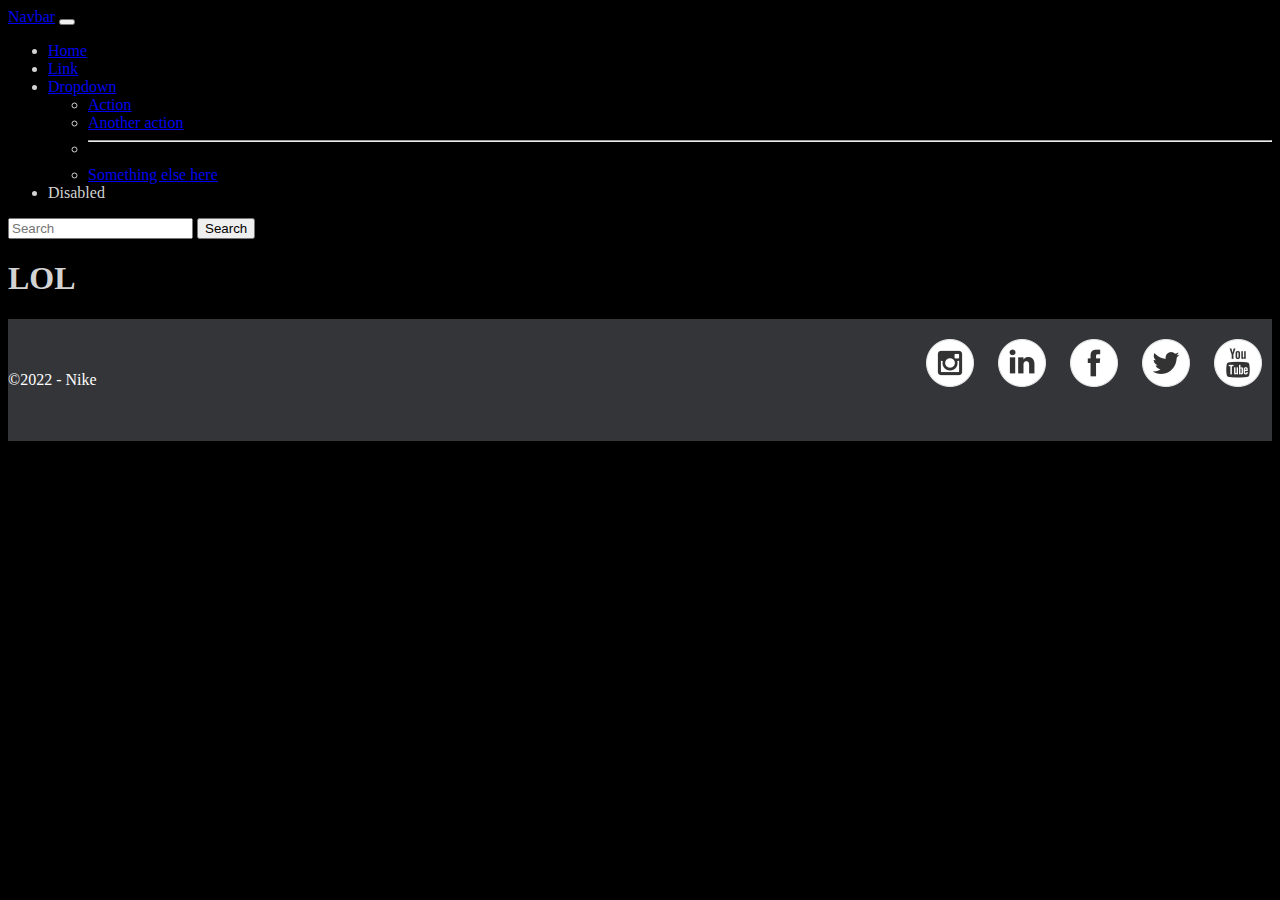
==== index.html @ d1e9448b "Add files via upload" ====
<!DOCTYPE html>
<html lang="pt-br">
  <head>
    <meta charset="UTF-8" />
    <meta http-equiv="X-UA-Compatible" content="IE=edge" />
    <meta name="viewport" content="width=device-width, initial-scale=1.0" />
    <title>Nike</title>
    <meta
      name="description"
      content="Descrição do site máximo de 150 caracteres"
    />
    <!-- CSS only -->
    <link
      href="https://cdn.jsdelivr.net/npm/bootstrap@5.2.1/dist/css/bootstrap.min.css"
      rel="stylesheet"
      integrity="sha384-iYQeCzEYFbKjA/T2uDLTpkwGzCiq6soy8tYaI1GyVh/UjpbCx/TYkiZhlZB6+fzT"
      crossorigin="anonymous"
    />
    <!-- CSS personalizado -->
    <link rel="stylesheet" href="style.css" />
    <!-- Favicon -->
    <link rel="icon" href="img/nike.png" />
  </head>
  <body>
    
    <nav class="navbar navbar-expand-lg bg-light">
        <div class="container-fluid">
          <a class="navbar-brand" href="#">Navbar</a>
          <button class="navbar-toggler" type="button" data-bs-toggle="collapse" data-bs-target="#navbarSupportedContent" aria-controls="navbarSupportedContent" aria-expanded="false" aria-label="Toggle navigation">
            <span class="navbar-toggler-icon"></span>
          </button>
          <div class="collapse navbar-collapse" id="navbarSupportedContent">
            <ul class="navbar-nav me-auto mb-2 mb-lg-0">
              <li class="nav-item">
                <a class="nav-link active" aria-current="page" href="#">Home</a>
              </li>
              <li class="nav-item">
                <a class="nav-link" href="#">Link</a>
              </li>
              <li class="nav-item dropdown">
                <a class="nav-link dropdown-toggle" href="#" role="button" data-bs-toggle="dropdown" aria-expanded="false">
                  Dropdown
                </a>
                <ul class="dropdown-menu">
                  <li><a class="dropdown-item" href="#">Action</a></li>
                  <li><a class="dropdown-item" href="#">Another action</a></li>
                  <li><hr class="dropdown-divider"></li>
                  <li><a class="dropdown-item" href="#">Something else here</a></li>
                </ul>
              </li>
              <li class="nav-item">
                <a class="nav-link disabled">Disabled</a>
              </li>
            </ul>
            <form class="d-flex" role="search">
              <input class="form-control me-2" type="search" placeholder="Search" aria-label="Search">
              <button class="btn btn-outline-success" type="submit">Search</button>
            </form>
          </div>
        </div>
      </nav>

    <main class="container">
        <h1>LOL</h1>
    </main>

    <footer class="container-fluid">
      <div class="container flexFooter">
        <div>
          <p>&#169;2022 - Nike</p>
        </div>
  
          <div class="icons">
          <a href="" class="img"><img src="img/instagram.png" alt="Instagram"></a>
          <a href="" class="img"><img src="img/linkedin.png" alt="Linkedin"></a>
          <a href="" class="img"><img src="img/facebook.png" alt="Facebook"></a>
          <a href="" class="img"><img src="img/twitter.png" alt="Twitter"></a>
          <a href="" class="img"><img src="img/youtube.png" alt="Youtube"></a>
          <!--a*5>img-->
        </div>
      </div>
    </footer>

    <!-- JavaScript Bundle with Popper -->
    <script
      src="https://cdn.jsdelivr.net/npm/bootstrap@5.2.1/dist/js/bootstrap.bundle.min.js"
      integrity="sha384-u1OknCvxWvY5kfmNBILK2hRnQC3Pr17a+RTT6rIHI7NnikvbZlHgTPOOmMi466C8"
      crossorigin="anonymous"
    ></script>
  </body>
</html>
---- style.css ----
/**entende-se q é uma documentação de código
 *

/**
*Folha de estilo personalizada do site...
*@author Seu Nome
 */

/* Layout*/

.flexFooter{
    display: flex;
    flex-direction: column-reverse;
}
 

/* Smartphone Portrait */
body {
    background-color: #000000;
    color: #d3d3d3;
}

/* Rodapé */
footer{
    background-color: #343538;
    color: #fff;
    padding: 20px 0px;
    text-align: center;
}

.icons{
    margin-bottom: 30px;

}

.img{
    margin-left: 10px; 
    margin-right: 10px;
}

/* Smartphone Landscape */
@media (min-width: 576px){
    /*@media: só aplica o css se a condição for verdadeira
    body {
        background-color: #0c6eca;
        color: #d3d3d3;
    }
    */

    /* Rodapé */
    .flexFooter{
        flex-direction:row;
        justify-content: space-between;
        align-items: center;
    }

    .icons{
        margin-bottom: 30px; 
    }
}

/* Tablet Portrait */
@media (min-width: 768px){
    /*@media: só aplica o css se a condição for verdadeira*/
    body {
        background-color: #596e81;
        color: #d3d3d3;
    }
    
}

/* Tablet Landscape */
@media (min-width: 992px){
    /*@media: só aplica o css se a condição for verdadeira*/
    body {
        background-color: #032544;
        color: #d3d3d3;
    }
    
}

/* Desktop */
@media (min-width: 1200px){
    /*@media: só aplica o css se a condição for verdadeira*/
    body {
        background-color: #000000;
        color: #d3d3d3;
    }
    
}
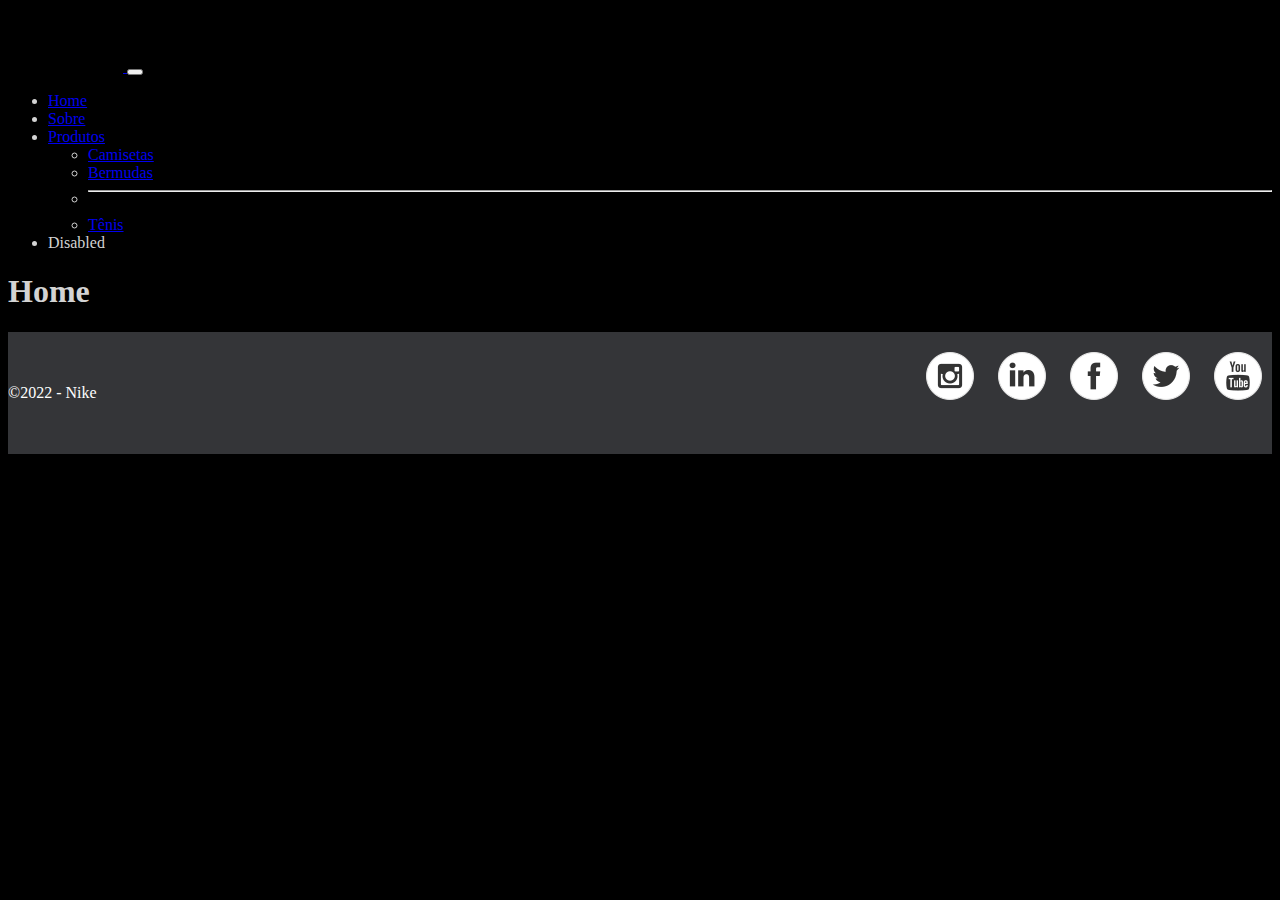
==== commit f2b23b36: "Add files via upload" ====
--- a/index.html
+++ b/index.html
@@ -24,8 +24,13 @@
   <body>
     
     <nav class="navbar navbar-expand-lg bg-light">
-        <div class="container-fluid">
-          <a class="navbar-brand" href="#">Navbar</a>
+        <div class="container">
+          <!--a class="navbar-brand" href="#">Nike</!--a--> 
+           
+          <a class="navbar-brand" href="#">
+            <img src="img/nike.png" alt="nike">
+          </a>
+
           <button class="navbar-toggler" type="button" data-bs-toggle="collapse" data-bs-target="#navbarSupportedContent" aria-controls="navbarSupportedContent" aria-expanded="false" aria-label="Toggle navigation">
             <span class="navbar-toggler-icon"></span>
           </button>
@@ -35,33 +40,33 @@
                 <a class="nav-link active" aria-current="page" href="#">Home</a>
               </li>
               <li class="nav-item">
-                <a class="nav-link" href="#">Link</a>
+                <a class="nav-link" href="#">Sobre</a>
               </li>
               <li class="nav-item dropdown">
                 <a class="nav-link dropdown-toggle" href="#" role="button" data-bs-toggle="dropdown" aria-expanded="false">
-                  Dropdown
+                  Produtos
                 </a>
                 <ul class="dropdown-menu">
-                  <li><a class="dropdown-item" href="#">Action</a></li>
-                  <li><a class="dropdown-item" href="#">Another action</a></li>
+                  <li><a class="dropdown-item" href="#">Camisetas</a></li>
+                  <li><a class="dropdown-item" href="#">Bermudas</a></li>
                   <li><hr class="dropdown-divider"></li>
-                  <li><a class="dropdown-item" href="#">Something else here</a></li>
+                  <li><a class="dropdown-item" href="#">Tênis</a></li>
                 </ul>
               </li>
               <li class="nav-item">
                 <a class="nav-link disabled">Disabled</a>
               </li>
             </ul>
-            <form class="d-flex" role="search">
+            <!--form class="d-flex" role="search">
               <input class="form-control me-2" type="search" placeholder="Search" aria-label="Search">
               <button class="btn btn-outline-success" type="submit">Search</button>
-            </form>
+            </!--form-->
           </div>
         </div>
       </nav>
 
     <main class="container">
-        <h1>LOL</h1>
+        <h1>Home</h1>
     </main>
 
     <footer class="container-fluid">
@@ -71,11 +76,11 @@
         </div>
   
           <div class="icons">
-          <a href="" class="img"><img src="img/instagram.png" alt="Instagram"></a>
-          <a href="" class="img"><img src="img/linkedin.png" alt="Linkedin"></a>
-          <a href="" class="img"><img src="img/facebook.png" alt="Facebook"></a>
-          <a href="" class="img"><img src="img/twitter.png" alt="Twitter"></a>
-          <a href="" class="img"><img src="img/youtube.png" alt="Youtube"></a>
+          <a href="https://www.instagram.com/nike/" target="_blank" class="img"><img src="img/instagram.png" alt="Instagram"></a>
+          <a href="https://www.linkedin.com/company/nike/" target="_blank" class="img"><img src="img/linkedin.png" alt="Linkedin"></a>
+          <a href="https://pt-br.facebook.com/nike/" target="_blank" class="img"><img src="img/facebook.png" alt="Facebook"></a>
+          <a href="https://twitter.com/nike" target="_blank" class="img"><img src="img/twitter.png" alt="Twitter"></a>
+          <a href="https://www.youtube.com/user/NIKE" target="_blank" class="img"><img src="img/youtube.png" alt="Youtube"></a>
           <!--a*5>img-->
         </div>
       </div>
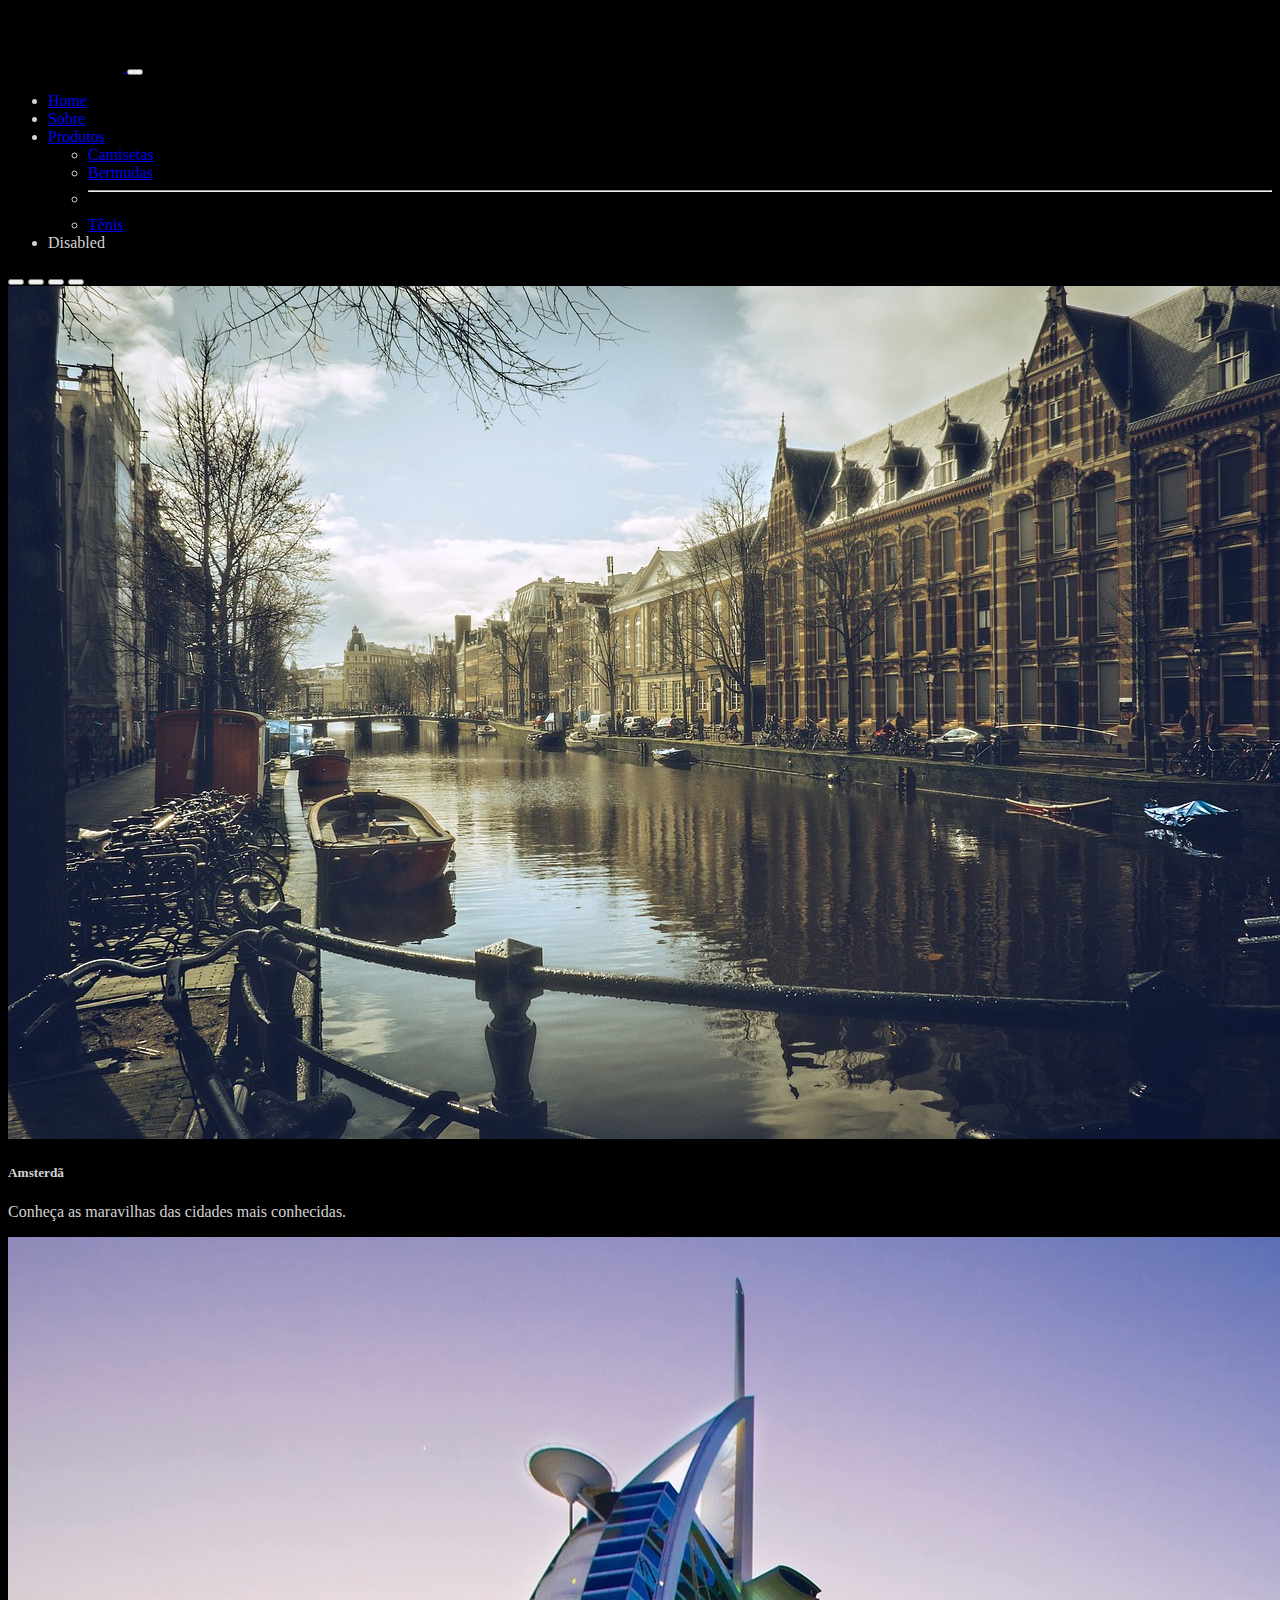
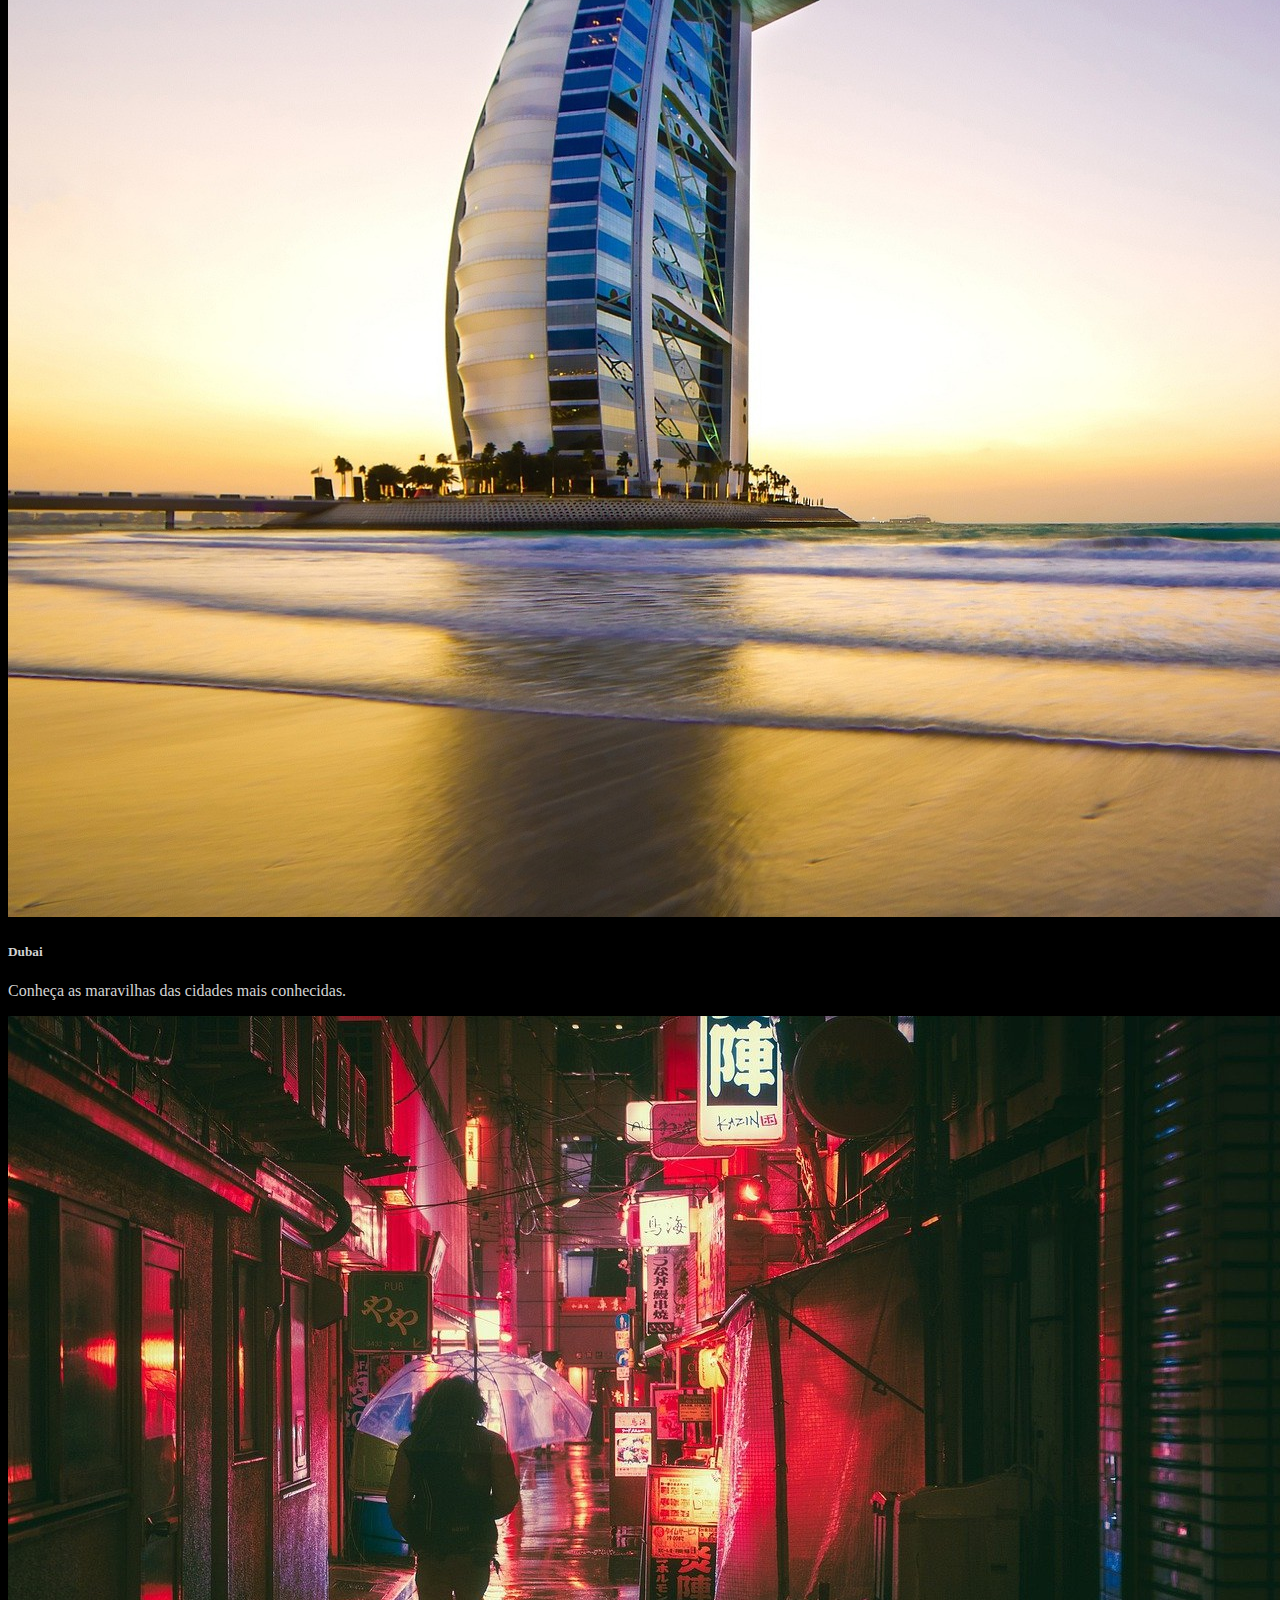
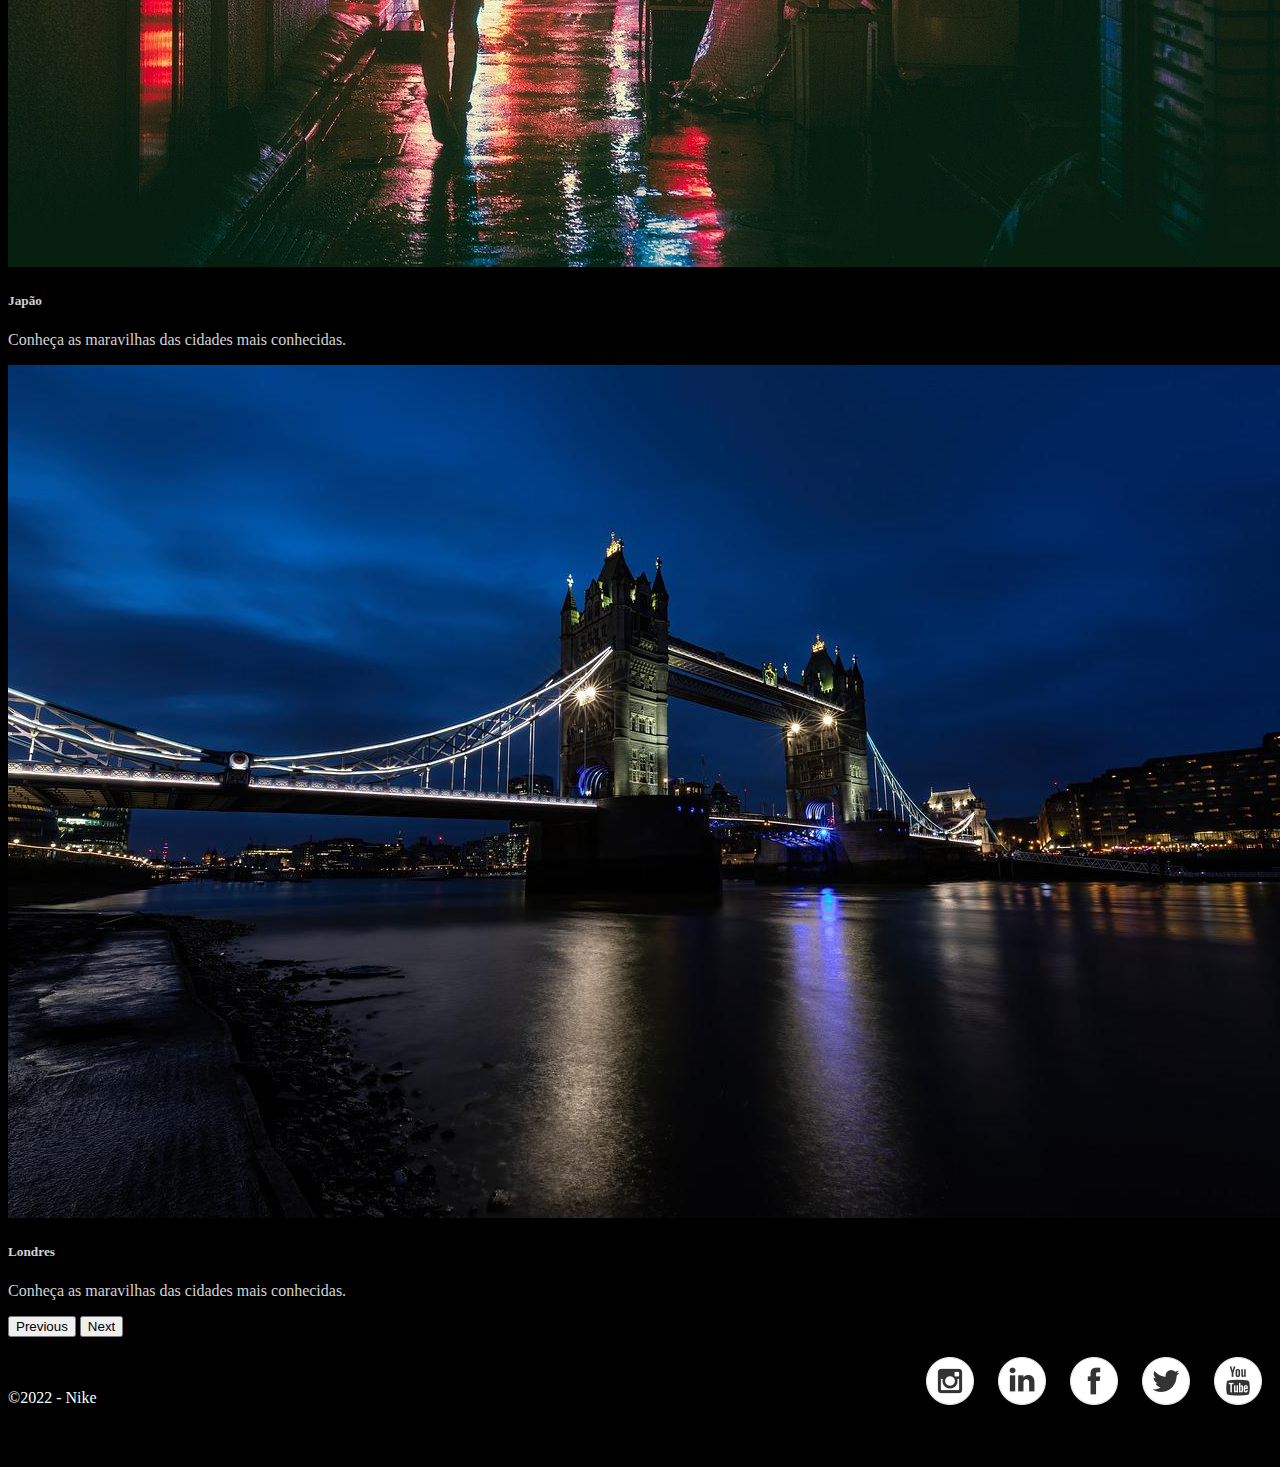
==== commit b03cac8c: "Add files via upload" ====
--- a/index.html
+++ b/index.html
@@ -37,10 +37,10 @@
           <div class="collapse navbar-collapse" id="navbarSupportedContent">
             <ul class="navbar-nav me-auto mb-2 mb-lg-0">
               <li class="nav-item">
-                <a class="nav-link active" aria-current="page" href="#">Home</a>
+                <a class="nav-link active" aria-current="page" href="home.html">Home</a>
               </li>
               <li class="nav-item">
-                <a class="nav-link" href="#">Sobre</a>
+                <a class="nav-link" href="sobre.html">Sobre</a>
               </li>
               <li class="nav-item dropdown">
                 <a class="nav-link dropdown-toggle" href="#" role="button" data-bs-toggle="dropdown" aria-expanded="false">
@@ -65,9 +65,67 @@
         </div>
       </nav>
 
-    <main class="container">
-        <h1>Home</h1>
+    <main class="container-fluid">
+        <!--h1>Home</!--h1-->
+
+        <!-- Banner estilo carrossel -->
+        <div id="carouselExampleCaptions" class="carousel slide" data-bs-ride="carousel">
+
+          <div class="carousel-indicators">
+            <button type="button" data-bs-target="#carouselExampleCaptions" data-bs-slide-to="0" class="active" aria-current="true" aria-label="Slide 1"></button>
+            <button type="button" data-bs-target="#carouselExampleCaptions" data-bs-slide-to="1" aria-label="Slide 2"></button>
+            <button type="button" data-bs-target="#carouselExampleCaptions" data-bs-slide-to="2" aria-label="Slide 3"></button>
+            <button type="button" data-bs-target="#carouselExampleCaptions" data-bs-slide-to="3" aria-label="Slide 3"></button>
+          </div>
+
+          <div class="carousel-inner">
+            <div class="carousel-item active">
+              <img src="/img/amsterdam.jpg" class="d-block w-100" alt="Imagem de Amsterdam">
+              <div class="carousel-caption d-none d-md-block">
+                <h5>Amsterdã</h5>
+                <p>Conheça as maravilhas das cidades mais conhecidas.</p>
+              </div>
+            </div>
+
+            <div class="carousel-item">
+              <img src="/img/dubai.jpg" class="d-block w-100" alt="Imagem de Dubai">
+              <div class="carousel-caption d-none d-md-block">
+                <h5>Dubai</h5>
+                <p>Conheça as maravilhas das cidades mais conhecidas.</p>
+              </div>
+            </div>
+
+            <div class="carousel-item">
+              <img src="/img/japao.jpg" class="d-block w-100" alt="Imagem do Japão">
+              <div class="carousel-caption d-none d-md-block">
+                <h5>Japão</h5>
+                <p>Conheça as maravilhas das cidades mais conhecidas.</p>
+              </div>
+            </div>
+
+            <div class="carousel-item">
+              <img src="/img/londres.jpg" class="d-block w-100" alt="Imagem de Londres">
+              <div class="carousel-caption d-none d-md-block">
+                <h5>Londres</h5>
+                <p>Conheça as maravilhas das cidades mais conhecidas.</p>
+              </div>
+            </div>
+
+          </div>
+          <button class="carousel-control-prev" type="button" data-bs-target="#carouselExampleCaptions" data-bs-slide="prev">
+            <span class="carousel-control-prev-icon" aria-hidden="true"></span>
+            <span class="visually-hidden">Previous</span>
+          </button>
+          <button class="carousel-control-next" type="button" data-bs-target="#carouselExampleCaptions" data-bs-slide="next">
+            <span class="carousel-control-next-icon" aria-hidden="true"></span>
+            <span class="visually-hidden">Next</span>
+          </button>
+        </div>
+        <!--fim do carrossel de imgs-->
     </main>
+
+    
+
 
     <footer class="container-fluid">
       <div class="container flexFooter">
--- a/style.css
+++ b/style.css
@@ -23,7 +23,7 @@
 
 /* Rodapé */
 footer{
-    background-color: #343538;
+    background-color: #000000;
     color: #fff;
     padding: 20px 0px;
     text-align: center;
@@ -43,7 +43,7 @@
 @media (min-width: 576px){
     /*@media: só aplica o css se a condição for verdadeira
     body {
-        background-color: #0c6eca;
+        background-color: #000000;
         color: #d3d3d3;
     }
     */
@@ -64,7 +64,7 @@
 @media (min-width: 768px){
     /*@media: só aplica o css se a condição for verdadeira*/
     body {
-        background-color: #596e81;
+        background-color: #000000;
         color: #d3d3d3;
     }
     
@@ -74,7 +74,7 @@
 @media (min-width: 992px){
     /*@media: só aplica o css se a condição for verdadeira*/
     body {
-        background-color: #032544;
+        background-color: #000000;
         color: #d3d3d3;
     }
     
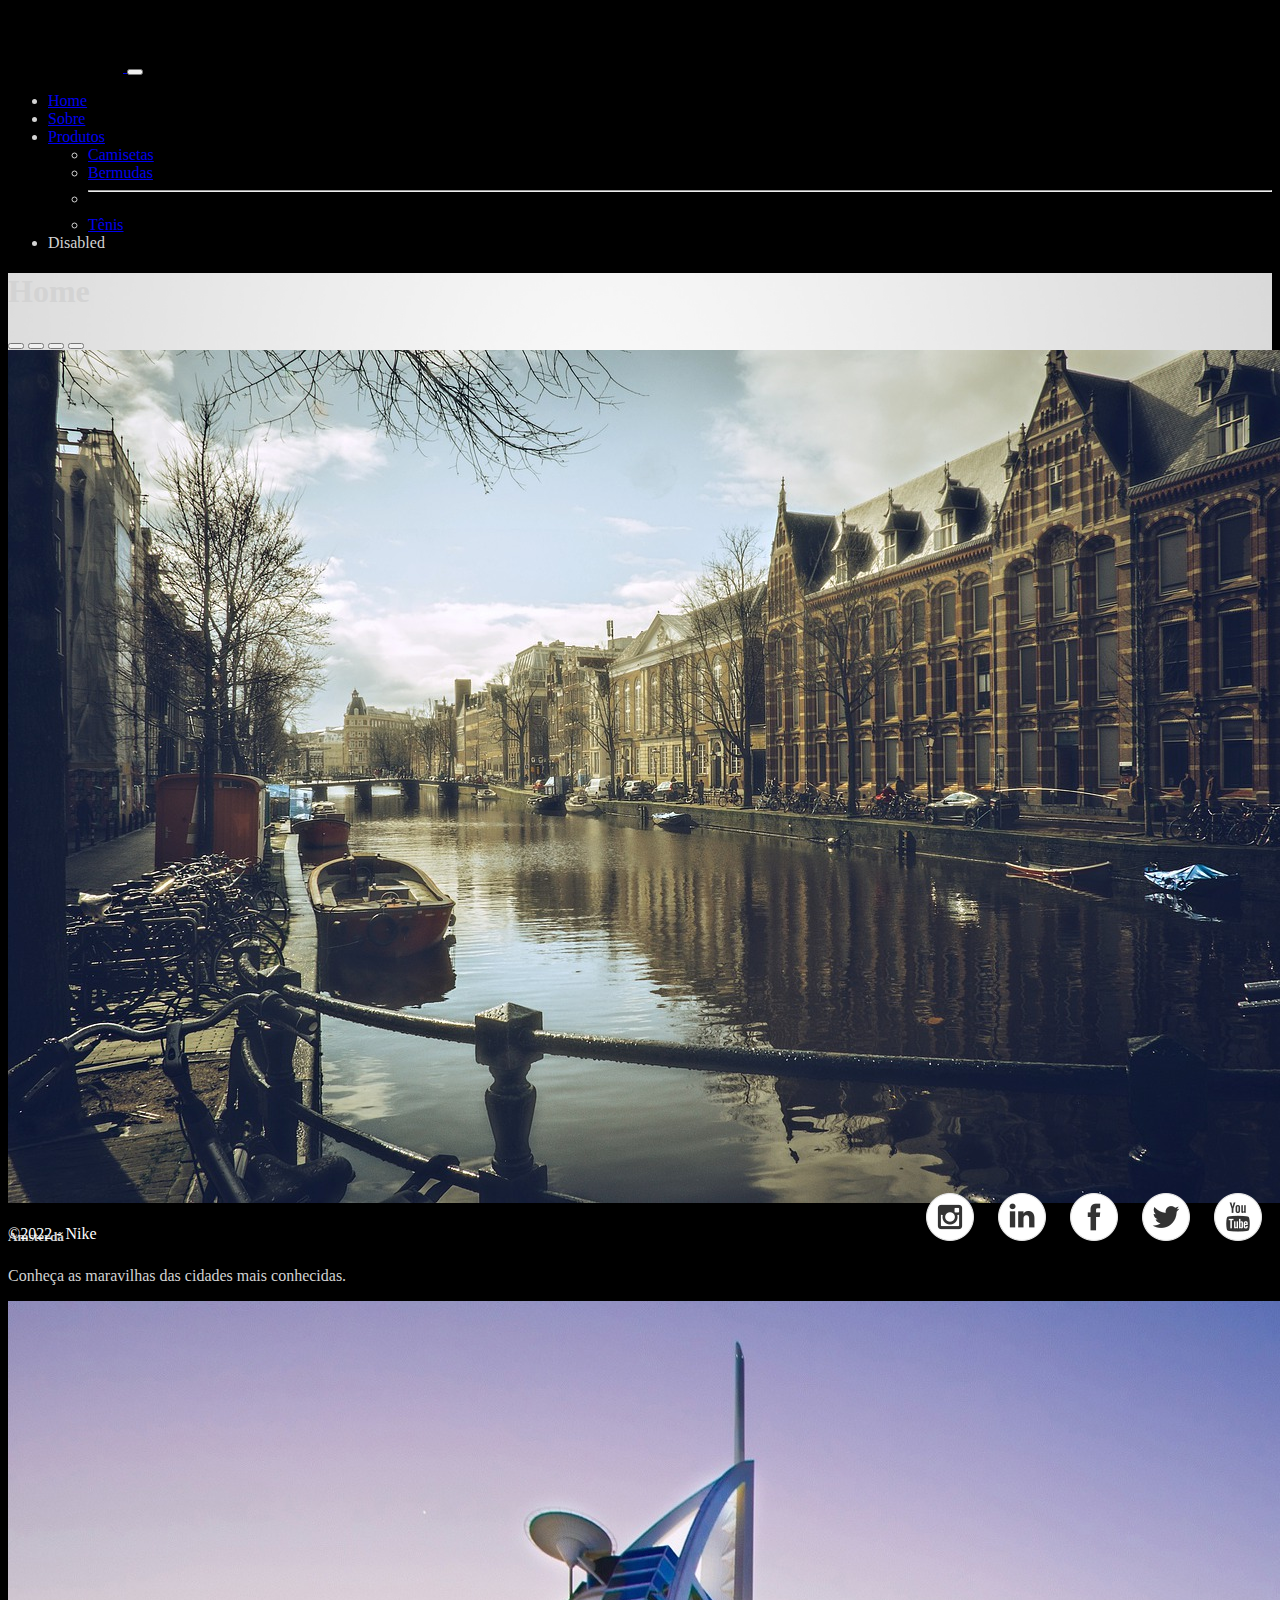
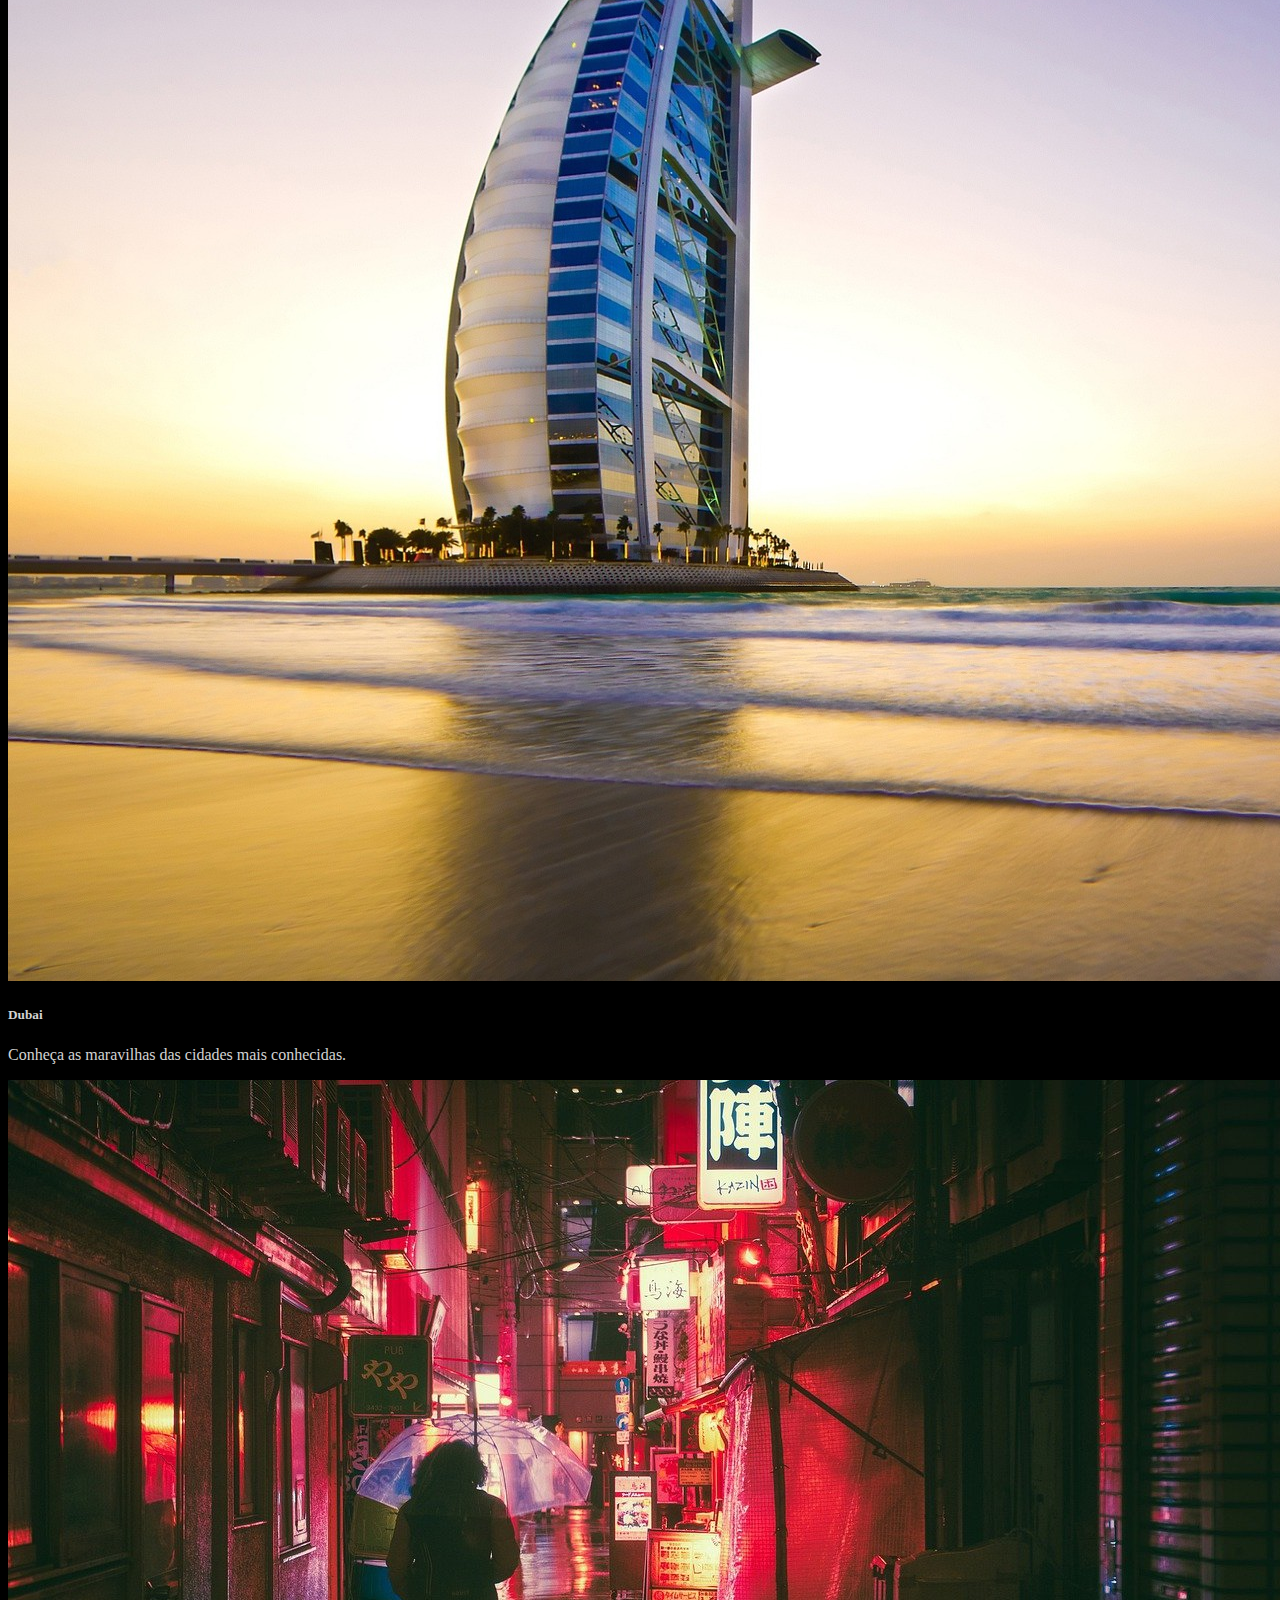
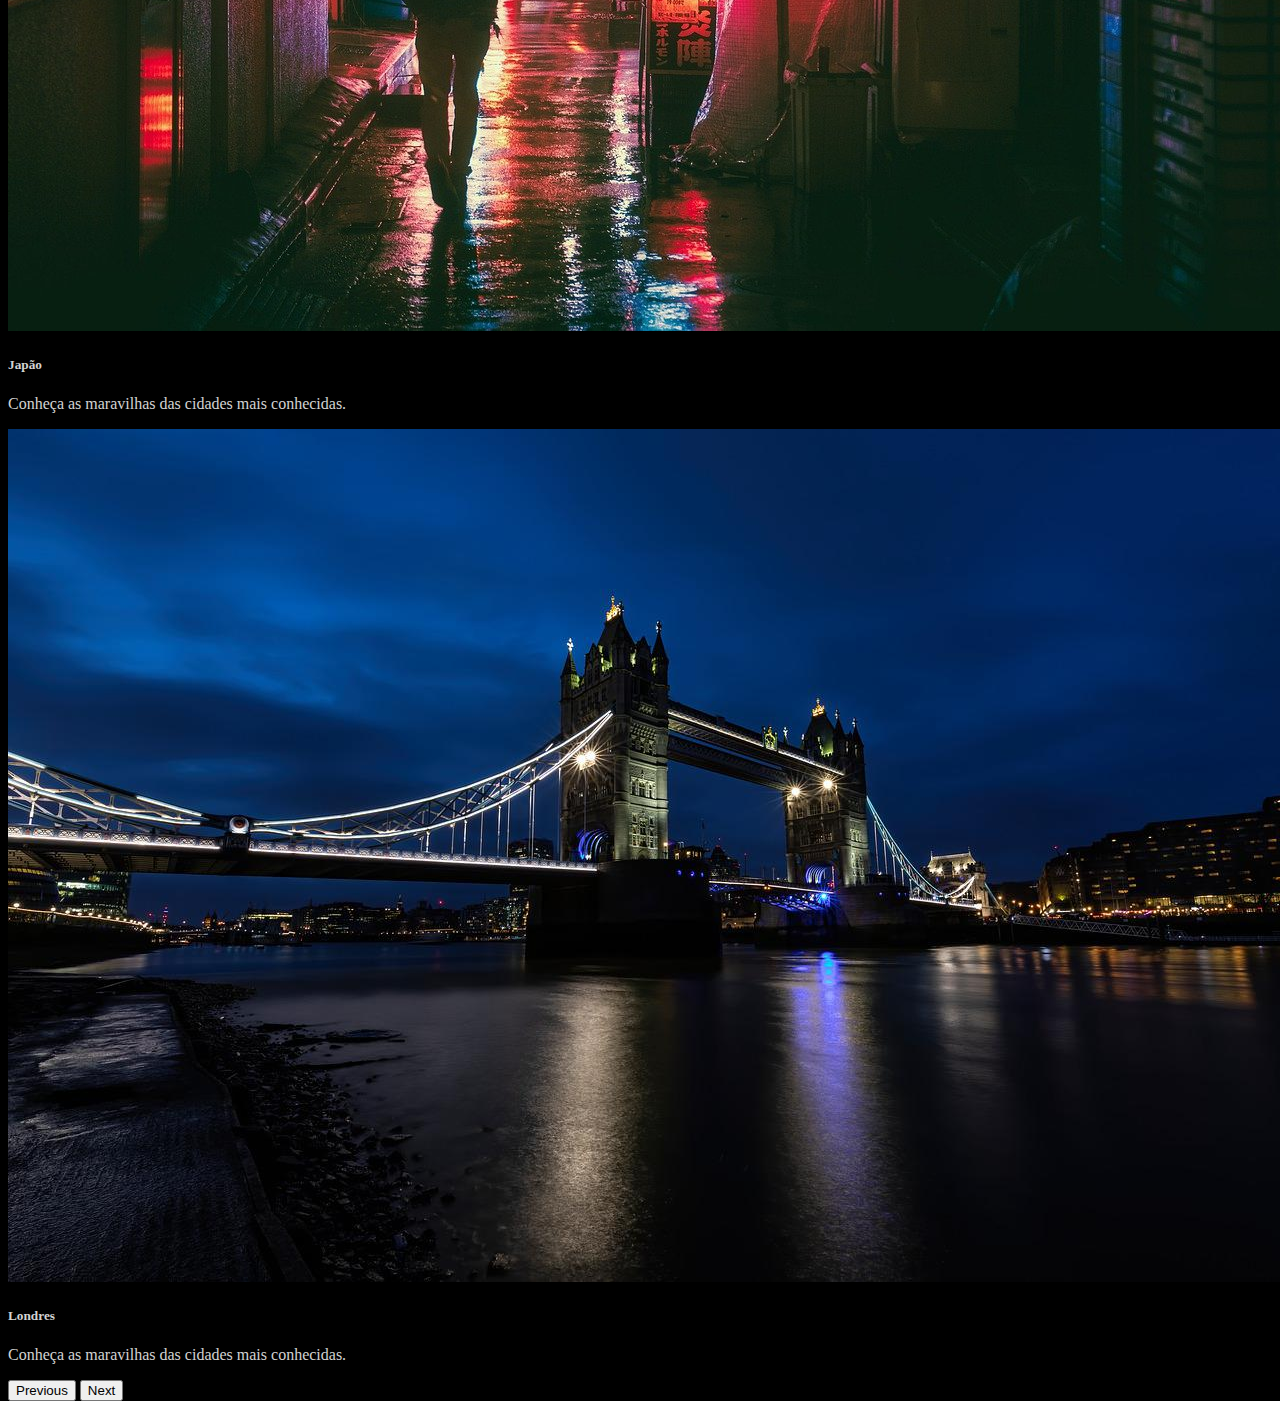
==== commit 564814d6: "Add files via upload" ====
--- a/index.html
+++ b/index.html
@@ -23,7 +23,7 @@
   </head>
   <body>
     
-    <nav class="navbar navbar-expand-lg bg-light">
+    <nav class="navbar navbar-expand-lg bg-light fixed-top">
         <div class="container">
           <!--a class="navbar-brand" href="#">Nike</!--a--> 
            
@@ -66,7 +66,7 @@
       </nav>
 
     <main class="container-fluid">
-        <!--h1>Home</!--h1-->
+        <h1>Home</h1>
 
         <!-- Banner estilo carrossel -->
         <div id="carouselExampleCaptions" class="carousel slide" data-bs-ride="carousel">
@@ -121,7 +121,7 @@
             <span class="visually-hidden">Next</span>
           </button>
         </div>
-        <!--fim do carrossel de imgs-->
+        
     </main>
 
     
--- a/style.css
+++ b/style.css
@@ -18,35 +18,22 @@
 /* Smartphone Portrait */
 body {
     background-color: #000000;
-    color: #d3d3d3;
+    color: #000000;
 }
 
-/* Rodapé */
-footer{
-    background-color: #000000;
-    color: #fff;
-    padding: 20px 0px;
-    text-align: center;
-}
-
-.icons{
-    margin-bottom: 30px;
-
-}
-
-.img{
-    margin-left: 10px; 
-    margin-right: 10px;
-}
 
 /* Smartphone Landscape */
 @media (min-width: 576px){
-    /*@media: só aplica o css se a condição for verdadeira
+    /*@media: só aplica o css se a condição for verdadeira*/
     body {
         background-color: #000000;
         color: #d3d3d3;
     }
-    */
+    
+
+    main{
+        height: 100vh;
+    }
 
     /* Rodapé */
     .flexFooter{
@@ -68,6 +55,10 @@
         color: #d3d3d3;
     }
     
+    main{
+        height: 50vh;
+    }
+
 }
 
 /* Tablet Landscape */
@@ -77,6 +68,11 @@
         background-color: #000000;
         color: #d3d3d3;
     }
+
+    main{
+        height: 100vh;
+    }
+
     
 }
 
@@ -87,6 +83,82 @@
         background-color: #000000;
         color: #d3d3d3;
     }
+
+    main{
+        height: 100vh;
+    }
+
     
 }
 
+/** Background video **/
+
+.video-background-holder {
+    position: relative;
+    background-color: black;
+    height: calc(100vh - 72px);
+    min-height: 25rem;
+    width: 100%;
+    overflow: hidden;
+  }
+  
+  .video-background-holder video {
+    position: absolute;
+    top: 50%;
+    left: 50%;
+    min-width: 100%;
+    min-height: 100%;
+    width: auto;
+    height: auto;
+    z-index: 0;
+    -ms-transform: translateX(-50%) translateY(-50%);
+    -moz-transform: translateX(-50%) translateY(-50%);
+    -webkit-transform: translateX(-50%) translateY(-50%);
+    transform: translateX(-50%) translateY(-50%);
+  }
+  
+  .video-background-content {
+    position: relative;
+    z-index: 2;
+  }
+  
+  .video-background-overlay {
+    position: absolute;
+    top: 0;
+    left: 0;
+    height: 100%;
+    width: 100%;
+    background-color: black;
+    opacity: 0.5;
+    z-index: 1;
+  }
+  
+  /** End Background video */
+
+
+  /*Banner*/
+  main{
+    background: url(img/background.jpg);
+    height: 100vh; /*100% tela (largura)*/
+    background-size: cover;
+    background-position: center;
+  }
+
+
+  /* Rodapé */
+footer{
+    background-color: #000000;
+    color: #fff;
+    padding: 20px 0px;
+    text-align: center;
+}
+
+.icons{
+    margin-bottom: 30px;
+
+}
+
+.img{
+    margin-left: 10px; 
+    margin-right: 10px;
+}